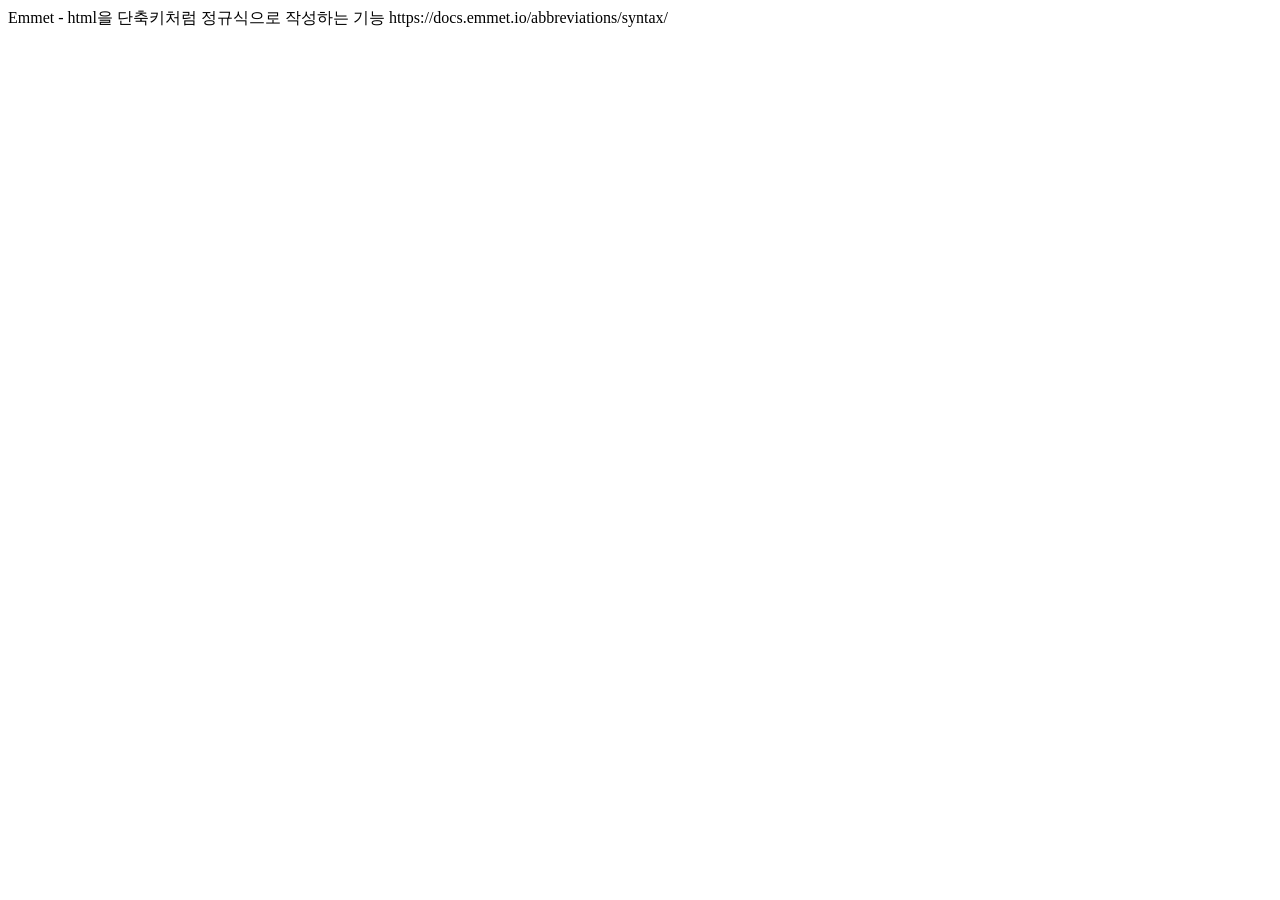
==== 01_html/00_emmet.html @ 641c3afa "feat: 01_web" ====
<!DOCTYPE html>
<html lang="en">
<head>
    <meta charset="UTF-8">
    <meta name="viewport" content="width=device-width, initial-scale=1.0">
    <title>Document</title>
</head>
<body>
    
    Emmet - html을 단축키처럼 정규식으로 작성하는 기능
    https://docs.emmet.io/abbreviations/syntax/
    <!-- ol>li*3 -->

</body>
</html>
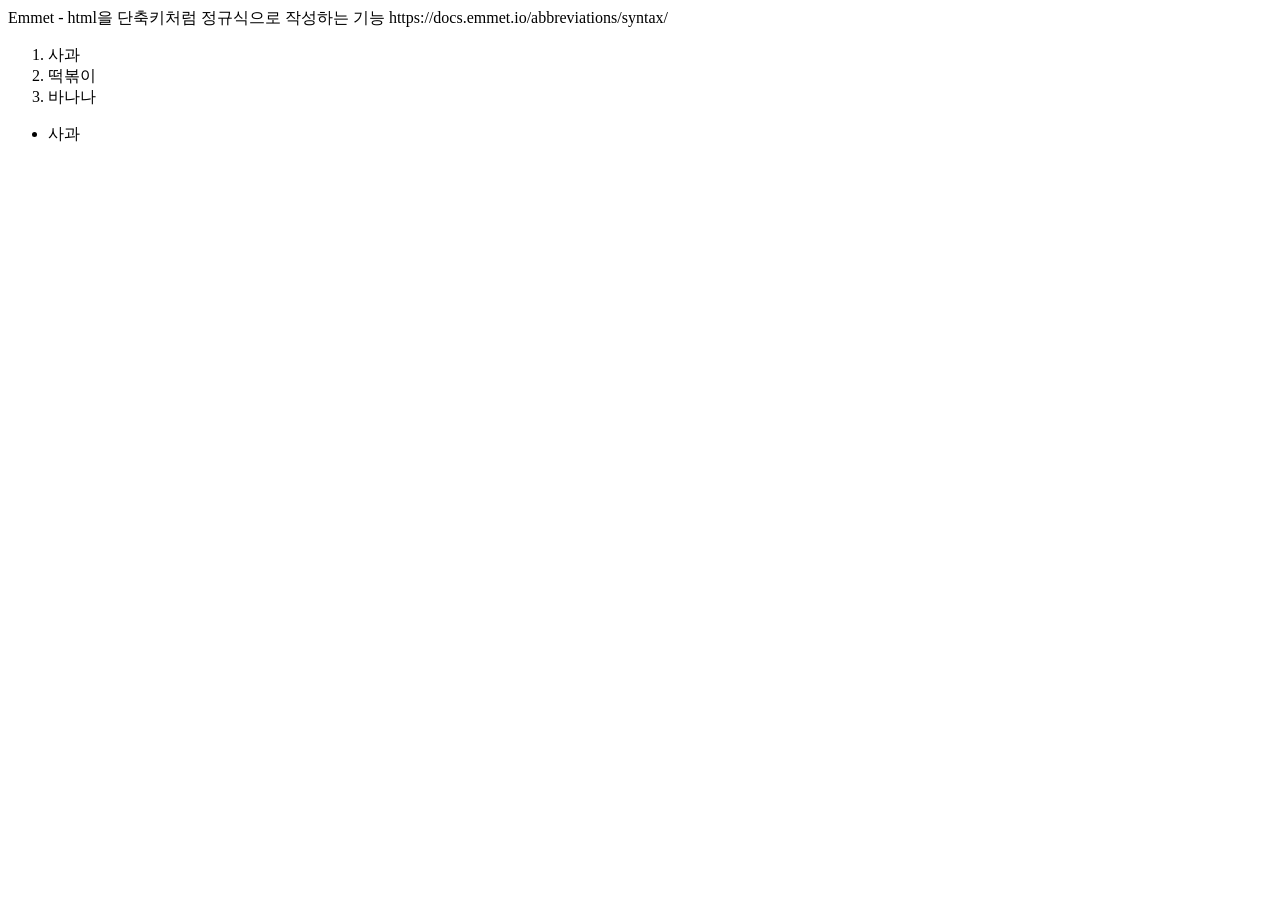
==== commit de0ece70: "feat: 01_html\03_html_input.html" ====
--- a/01_html/00_emmet.html
+++ b/01_html/00_emmet.html
@@ -10,6 +10,16 @@
     Emmet - html을 단축키처럼 정규식으로 작성하는 기능
     https://docs.emmet.io/abbreviations/syntax/
     <!-- ol>li*3 -->
+    <ol>
+        <li>사과</li>
+        <li>떡볶이</li>
+        <li>바나나</li>
+    </ol>
+    <div>
+        <ul>
+            <li>사과</li>
+        </ul>
+    </div>
 
 </body>
 </html>
